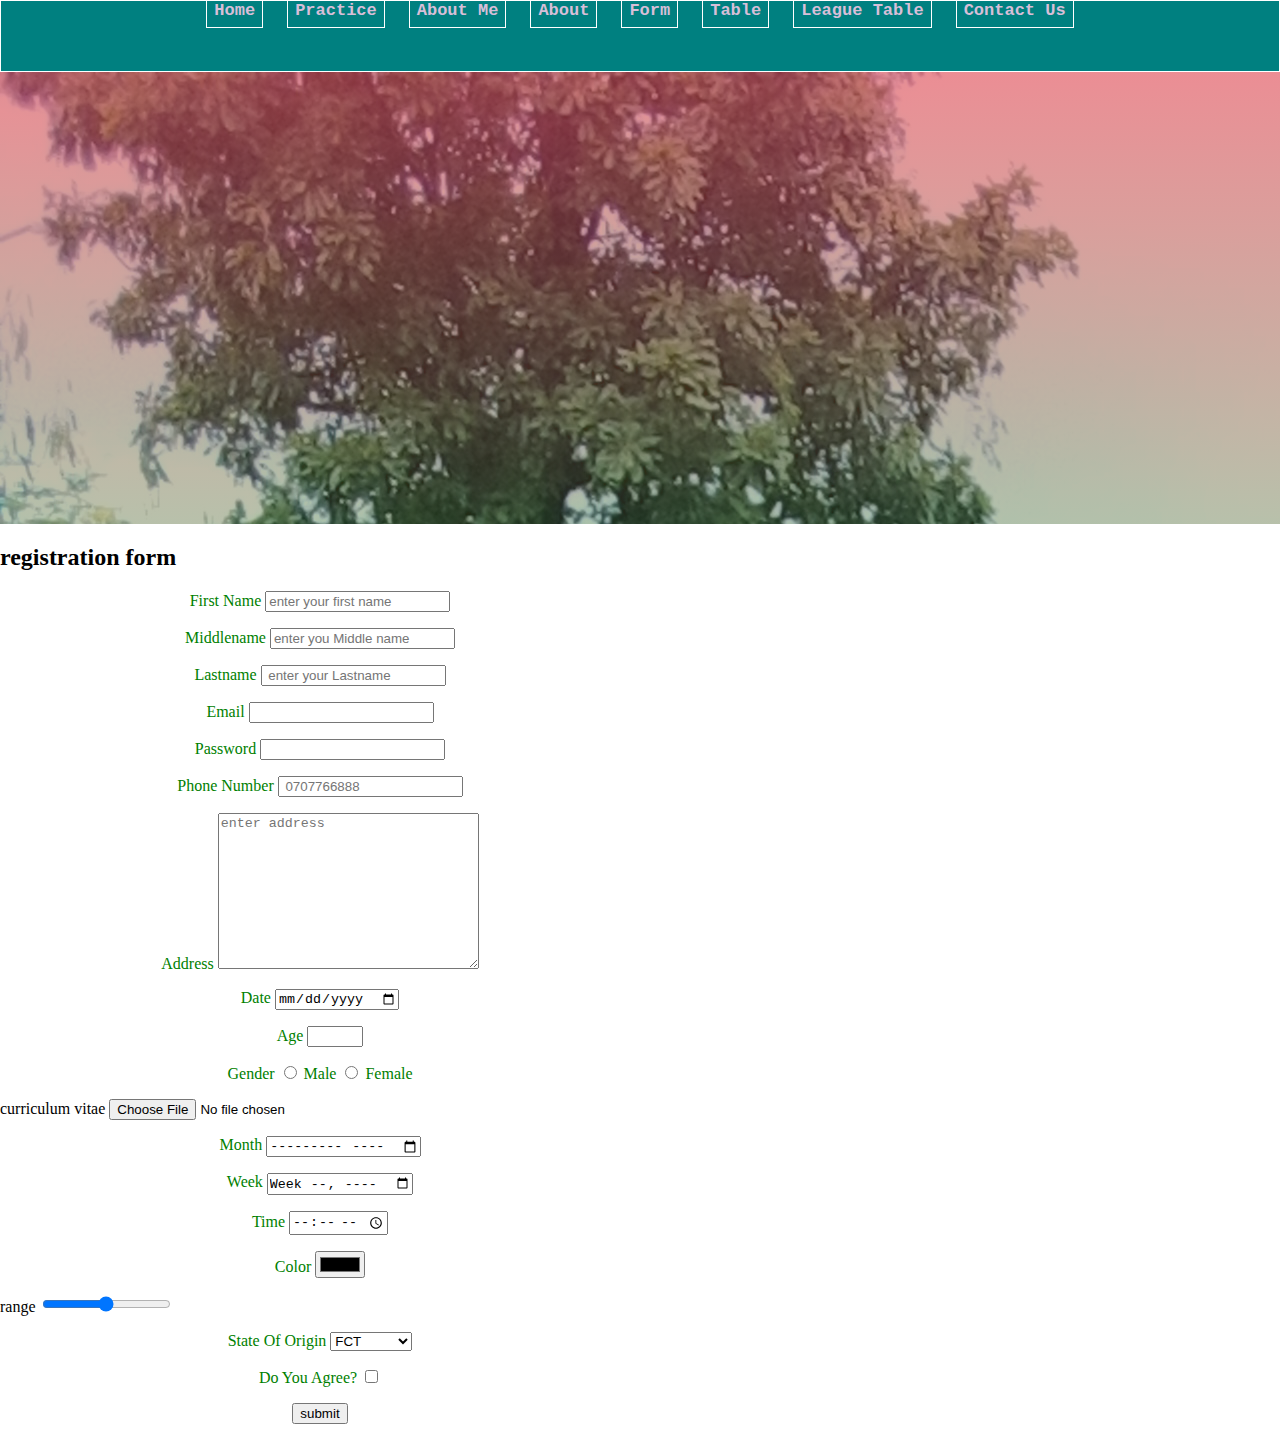
==== form.html @ 12637ae7 "first commit" ====
<!DOCTYPE html>
<html lang="en">
<head>
    <meta charset="UTF-8">
    <meta name="viewport" content="width=device-width, initial-scale=1.0">
    <title>form</title>
    <link rel="stylesheet" href="styles.css">
</head>
<body>
    <div align="center">
        <nav >
            <a href="index.html">Home</a>
            <a href="practice.html">practice</a>
            <a href="about.html">about me</a>
            <a href="aboutme.html">about</a>
            <a href="form.html">form</a>
            <a href="table.html">table</a>
            <a href="premierleague.html">league table</a>
            <a href="contact.html">contact  us</a>
        </nav>
    </div>
    <div class="banner">

    </div>
    
    <h2>
        registration form
    </h2>
    <form action="" method="POST">
        <p>
            <label for="fname">first name</label>
            <input type="text" placeholder="enter your first name" name="fname" id="fname" required>
        </p>
        <p>
            <label for="Midname">middlename</label>
            <input type="text" placeholder="enter you Middle name">
        </p>
        <p>
            <label for="Lname">lastname</label>
            <input type="text" placeholder=" enter your Lastname">
        </p>
        <p>
            <label for="email">email</label>
            <input type="email">
        </p>
        <p>
            <label for="pass">password</label>
            <input type="password">
        </p>
        <p>
            <label for="number">phone number</label>
            <input type="number" placeholder=" 0707766888">
        </p>
        <p>
            <label for="address">address</label>
            <textarea name="address" id="addres" cols="30" rows="10" placeholder="enter address"></textarea>
        </p>
        <p>
            <label for="date">date</label>
            <input type="date" name="date">
        </p>
        <p>
            <label for="age">age</label>
            <input type="number" min="18" max="35" name="age">
        </p>
        <p>
            <LAbel>Gender</LAbel>
            <input type="radio" name="gender"> male
            <input type="radio" name="gender"> female

        </p>
        <label for="cv">curriculum vitae</label>
        <input type="file" id="cv" name="cv">
        </p>
        <p>
            <label for="month">month</label>
            <input type="month">
        </p>
        <p>
            <label for="week">week</label>
            <input type="week">
        </p>
        <p>
            <label for="time">time</label>
            <input type="time">
        </p>
        <p>
            <label for="color">color</label>
            <input type="color">
        </P>
            <label for="range">range</label>
            <input type="range" name="range">
        </p>
        <p>
            <label for="state">state of origin</label>
            <select name="state" id="">
                <option value="">FCT</option>
                <option value="">Adamawa</option>
                <option value="">Nguru</option>
                <option value="">Sokoto</option>
                <option value="">Lagos</option>
            </select>
        </p>
        <p>
            <label for="">do you agree?</label>
            <input type="checkbox">
        </p>
        <p>
            <button type="submit">submit</button>
        </p>
    </form>
    <style>
        p{
            color: green;
            padding: 0vmax;
            text-transform: capitalize;
            text-align: center;
        }
        h{
            margin: 2px;
            height: 60%;
        }
        
    </style>
        
</body>
</html>
---- styles.css ----
/* selecting by id */
    #myinput{
        width: 320px;
        padding: 12px;
    }
    /* selecting by class name */
    .header{
        background: tomato;
    }
   body{
       margin: 0;
       scroll-behavior: smooth;
   } 
   nav{
       background-color: teal;
       height: 70px;
       text-align: center;
   }
  nav a{
       color: thistle;
       text-decoration: none;
       text-transform: capitalize;
       margin: 10px;
       font-size: 17px;
       font-family: 'Courier New', Courier, monospace;
       font-weight: 600;
       border: 1px solid white ;
       padding: 7px;

   }
 nav  a:hover{
       background-color: white;
       color: #000;
       transition:0.5s ease-in-out;
   }
   /* div{
       float: right;
   } */
 .banner{
     /* background: url(images/2.jpg); background image*/
     /* background with linear-gradient */
     background: linear-gradient(rgba(222,66,77,0.6),rgba(77,99,44,0.4)),url(images/1.jpg);
     height: 450px;
 }
 marquee{
     /* hexadecimal color value */
     color: #af0669;     
     font-size: 30px;
     text-transform: capitalize;
 }
 h1{
     background-color: rgb(222,66,222);  /* rgb color value */
     text-transform: uppercase;
 }
 img{
     height: 350px;
     width: 350px;
     border-radius: 100%;
     margin: 24px;
     border: 11px dotted #af0669;
   
 }
 
  .para{
    background: hsla(200, 69%, 40%, 0.7);
      color: hsla(0, 99%, 40%, 0.7);
      font-size: 20px;
  }
 .myimg{
    text-align: center;
 }
div{
    font-family: Cambria, Cochin, Georgia, Times, 'Times New Roman', serif;
    padding: 1px;
    text-decoration: #af0669;
    text-align: center;
    text-transform: none;
}
ol{
    height: 40pc;
    cursor: text;
    grid-area: span;
}
ul{
    color: chartreuse;
justify-items: flex-start;
}
p{
    padding: 2px;
    width: 50%;
    text-transform: unset;
}
h2{
    justify-items: normal;
}
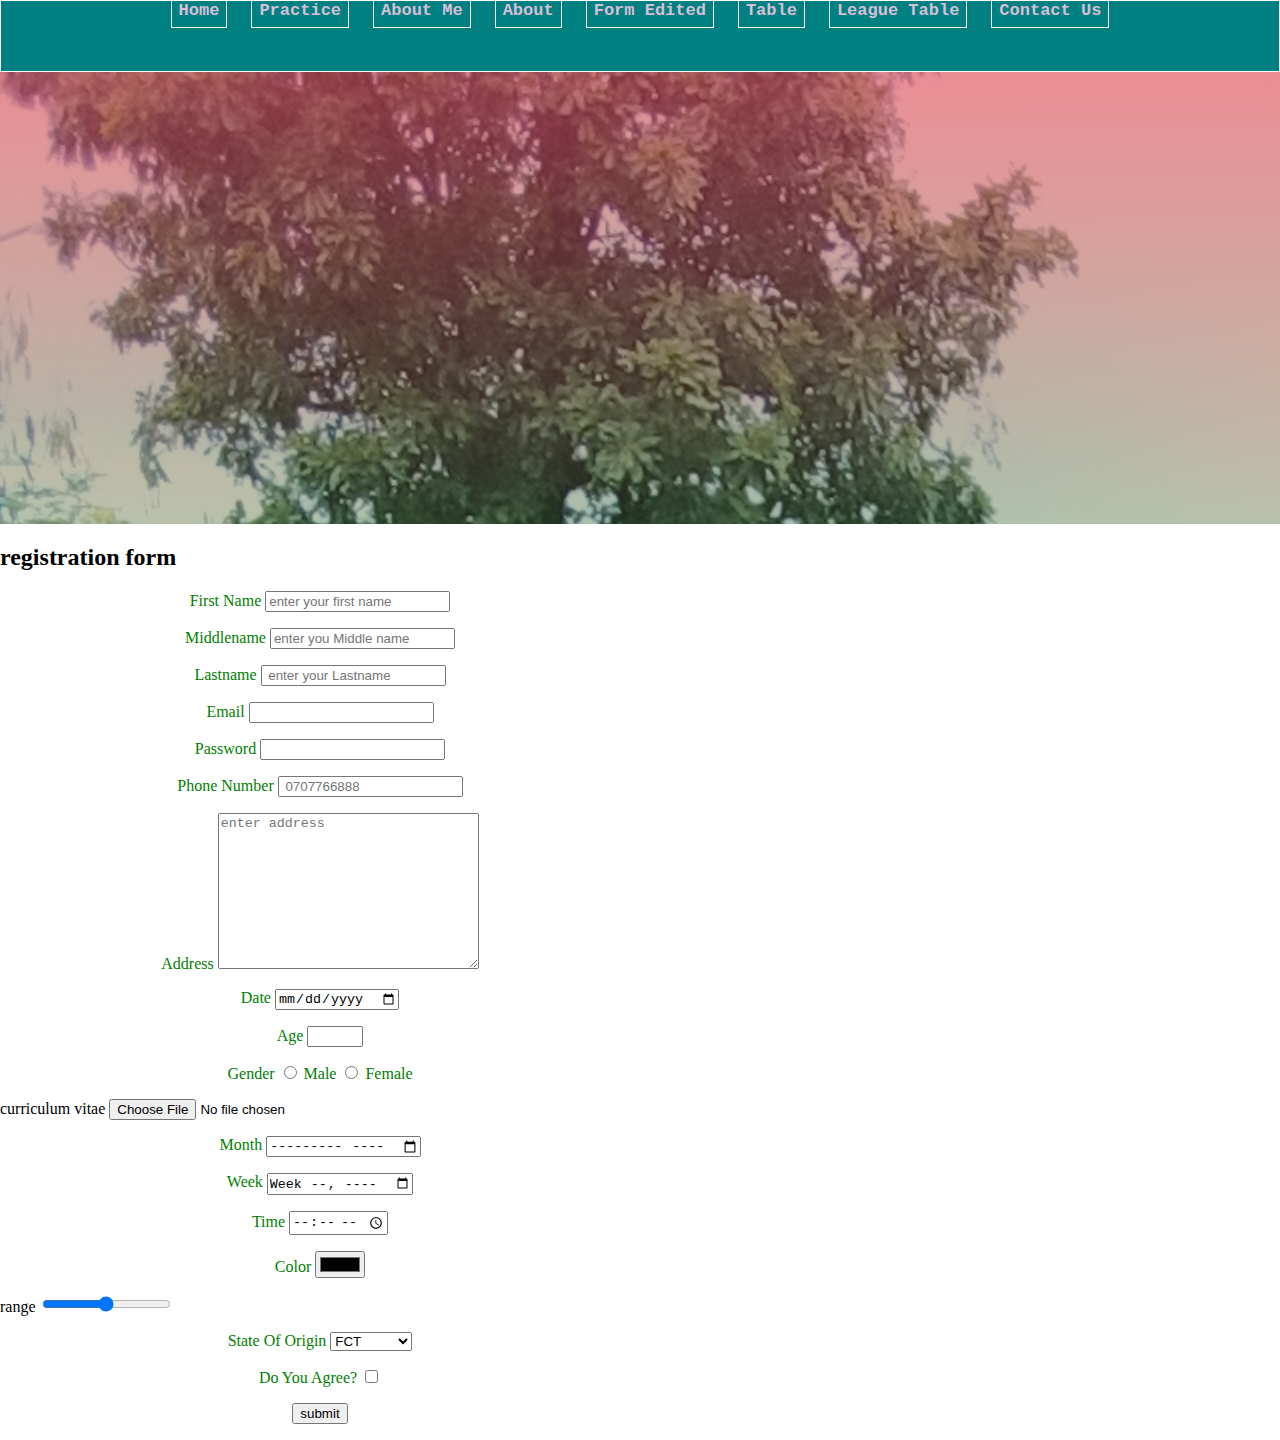
==== commit f2c49092: "i chaged this" ====
--- a/form.html
+++ b/form.html
@@ -13,7 +13,7 @@
             <a href="practice.html">practice</a>
             <a href="about.html">about me</a>
             <a href="aboutme.html">about</a>
-            <a href="form.html">form</a>
+            <a href="form.html">form edited</a>
             <a href="table.html">table</a>
             <a href="premierleague.html">league table</a>
             <a href="contact.html">contact  us</a>
